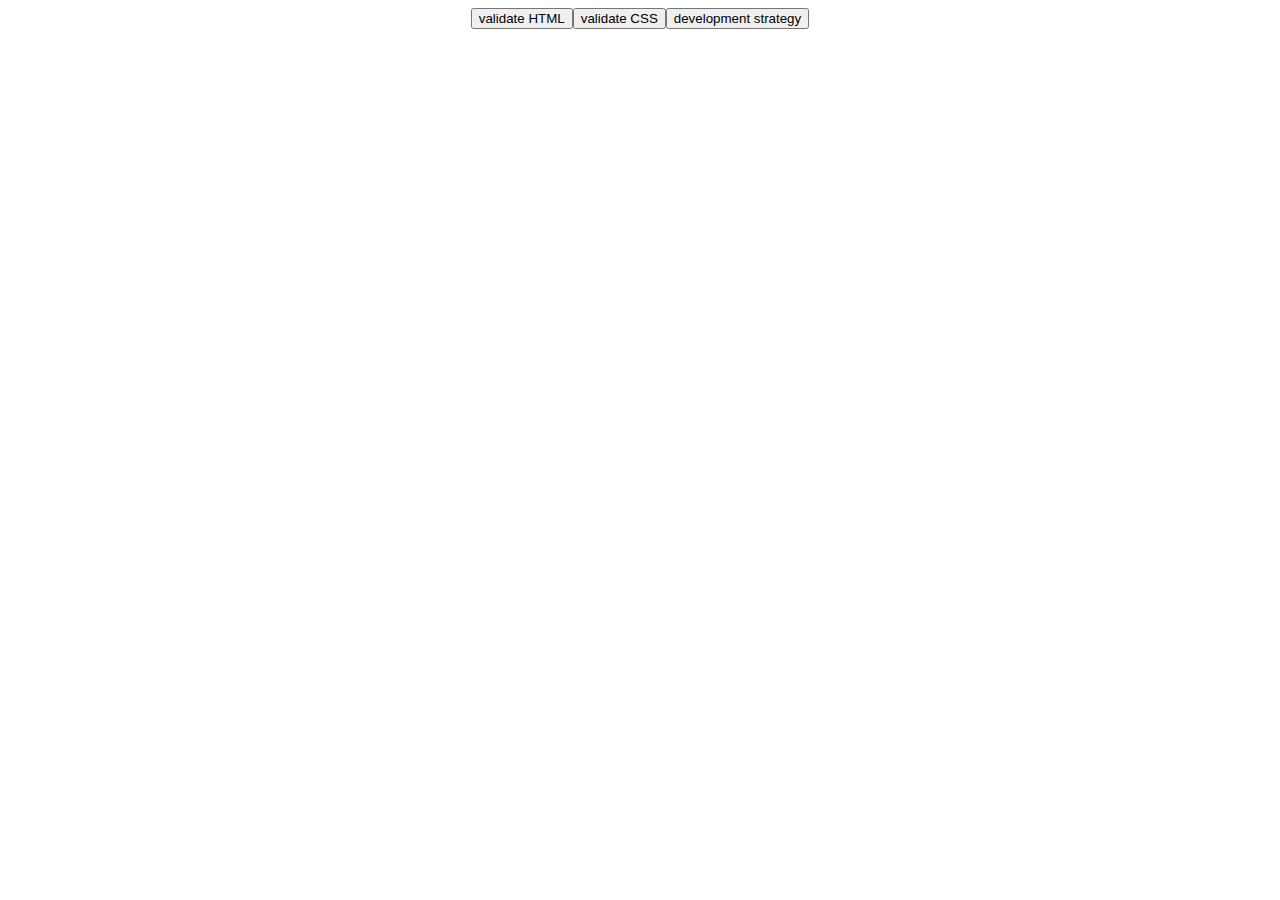
==== index.html @ 6223407c "Initial commit" ====
<!DOCTYPE html>
<html>

<head>
  <title></title>
  <meta charset="utf-8">

  <!-- Leave this here!  It renders the review buttons  -->
  <script src='./evaluation/init.js'></script>
</head>

<body>
</body>

</html>
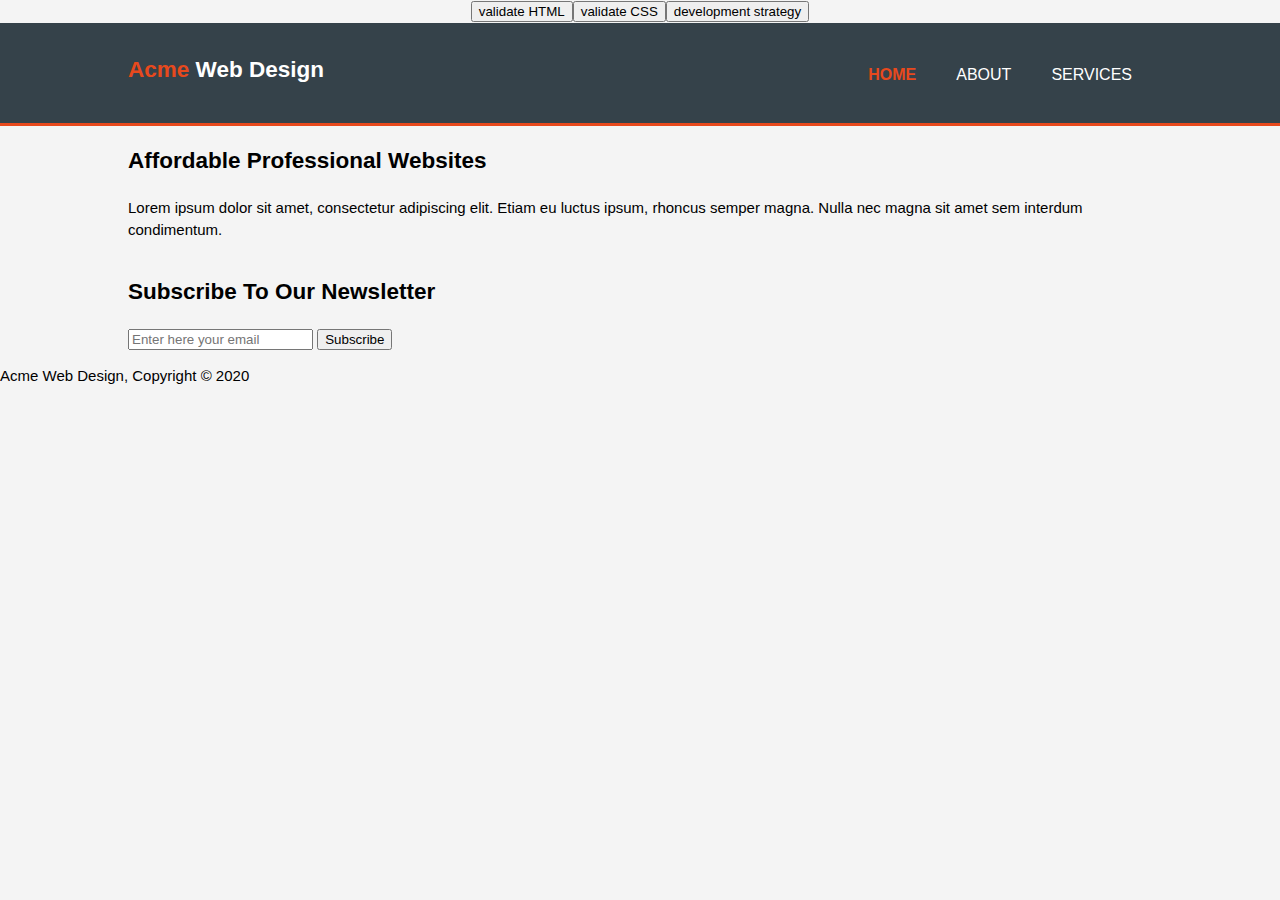
==== commit 305c1e01: "Merge pull request #2 from aleks2407/section-showcase" ====
--- a/index.html
+++ b/index.html
@@ -2,14 +2,55 @@
 <html>
 
 <head>
-  <title></title>
+  <title>Acme Web Design | Home</title>
   <meta charset="utf-8">
-
+  <meta name="viewport" content="width=device-width">
+  <meta name="description" content="Affortable and professional web design">
+  <meta name="keywords" content="web design, maintance">
+  <meta name="author" content="Alex Shalimova">
+  <link rel="stylesheet" href="./css/style.css">
   <!-- Leave this here!  It renders the review buttons  -->
   <script src='./evaluation/init.js'></script>
 </head>
 
 <body>
+   <header>
+     <div class="container">
+       <div id="branding">
+         <h2><span class="highlight">Acme</span> Web Design</h2>
+       </div>
+       <nav>
+        <ul>
+          <li class="current"><a href="index.html">Home</a></li>
+          <li><a href="about.html">About</a></li>
+          <li><a href="services.html">Services</a></li>
+        </ul> 
+       </nav>
+     </div>
+   </header>
+   
+   <section id="showcase">
+     <div class="container">
+       <h2>Affordable Professional Websites</h2>
+       <p>Lorem ipsum dolor sit amet, consectetur adipiscing elit. Etiam eu luctus ipsum, rhoncus semper magna. Nulla nec magna sit amet sem interdum condimentum.</p>
+     </div>
+    </section>
+   
+   <section id="newsletter">
+     <div class="container">
+        <h2>Subscribe To Our Newsletter</h2>
+        <form>
+          <input type="email" placeholder="Enter here your email">
+          <button type="submit" class="button_1">Subscribe</button>
+        </form>
+     </div>
+   </section>
+  
+  
+   <footer>
+     <p>Acme Web Design, Copyright &copy; 2020</p>
+   </footer>
+
 </body>
 
 </html>
--- a/css/style.css
+++ b/css/style.css
@@ -0,0 +1,63 @@
+body {
+    font: 15px/1.5 Arial, Helvetica, sans-serif;
+    padding: 0;
+    margin: 0;
+    background-color: #f4f4f4;
+}
+
+/* Global */
+.container {
+    width: 80%;
+    margin: auto;
+    overflow: hidden;
+}
+
+ul {
+    padding: 0;
+    margin: 0;
+}
+
+/* Header */
+header {
+    background-color: #35424a;
+    color: #ffffff;
+    padding-top: 30px;
+    min-height: 70px;
+    border-bottom: #e8491d 3px solid;
+}
+
+header a {
+    color: #ffffff;
+    text-decoration: none;
+    text-transform: uppercase;
+    font-size: 16px;
+}
+
+header li {
+    float: left;
+    display: inline;
+    padding: 0 20px 0 20px;
+}
+
+header #branding {
+    float: left;
+}
+
+header #branding h2 {
+    margin: 0;
+}
+
+header nav {
+    float: right;
+    margin-top: 10px;
+}
+
+header .highlight, header .current a {
+    color: #e8491d;
+    font-weight: bold;
+}
+
+header a:hover {
+    color: #cccccc;
+    font-weight: bold;
+}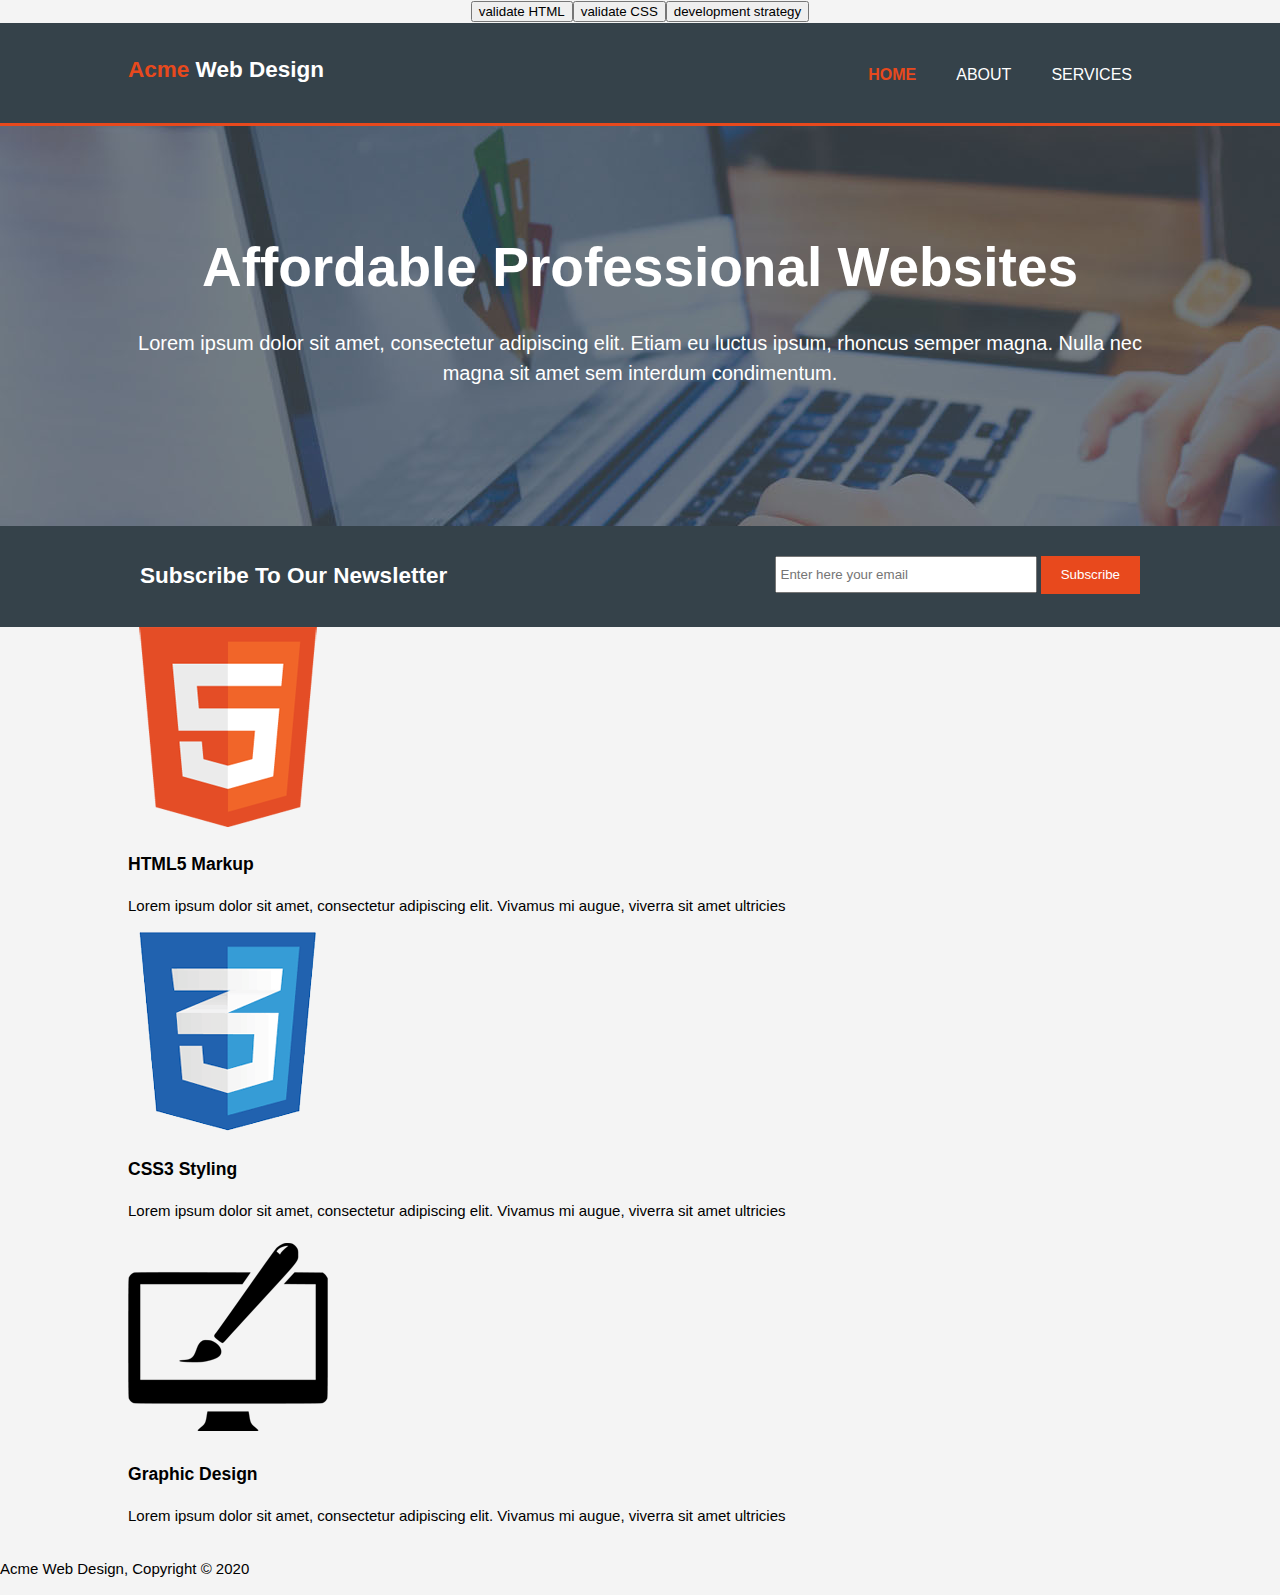
==== commit 22d4c6f7: "added section boxes/ style showcase&newletter" ====
--- a/index.html
+++ b/index.html
@@ -31,7 +31,7 @@
    
    <section id="showcase">
      <div class="container">
-       <h2>Affordable Professional Websites</h2>
+       <h1>Affordable Professional Websites</h1>
        <p>Lorem ipsum dolor sit amet, consectetur adipiscing elit. Etiam eu luctus ipsum, rhoncus semper magna. Nulla nec magna sit amet sem interdum condimentum.</p>
      </div>
     </section>
@@ -45,6 +45,26 @@
         </form>
      </div>
    </section>
+
+   <section id="boxes">
+     <div class="container">
+      <div class="box">
+        <img src="images/logo_html.png">
+        <h3>HTML5 Markup</h3>
+        <p>Lorem ipsum dolor sit amet, consectetur adipiscing elit. Vivamus mi augue, viverra sit amet ultricies</p>
+      </div>
+      <div class="box">
+        <img src="images/logo_css.png">
+        <h3>CSS3 Styling</h3>
+        <p>Lorem ipsum dolor sit amet, consectetur adipiscing elit. Vivamus mi augue, viverra sit amet ultricies</p>
+      </div>
+      <div class="box">
+        <img src="images/logo_brush.png">
+        <h3>Graphic Design</h3>
+        <p>Lorem ipsum dolor sit amet, consectetur adipiscing elit. Vivamus mi augue, viverra sit amet ultricies</p>
+      </div>
+     </div>
+   </section>
   
   
    <footer>
--- a/css/style.css
+++ b/css/style.css
@@ -15,6 +15,15 @@
 ul {
     padding: 0;
     margin: 0;
+}
+
+.button_1 {
+    height: 38px;
+    background: #e8491d;
+    border: none;
+    padding-left: 20px;
+    padding-right: 20px;
+    color: #ffffff;
 }
 
 /* Header */
@@ -60,4 +69,44 @@
 header a:hover {
     color: #cccccc;
     font-weight: bold;
-}+}
+
+/* Showcase */
+#showcase {
+    min-height: 400px;
+    background: url('../images/showcase.jpg') no-repeat 0 -400px;
+    text-align: center;
+    color: #ffffff;
+}
+
+#showcase h1 {
+    margin-top: 100px;
+    font-size: 55px;
+    margin-bottom: 10px;
+}
+
+#showcase p {
+    font-size: 20px;
+}
+
+#newsletter {
+    padding: 15px;
+    color: #ffffff;
+    background: #35424a;
+}
+
+#newsletter h2 {
+    float: left;
+}
+
+#newsletter form {
+    float: right;
+    margin-top: 15px;
+}
+
+#newsletter input[type='email'] {
+    padding: 4px;
+    height: 25px;
+    width: 250px;
+}
+
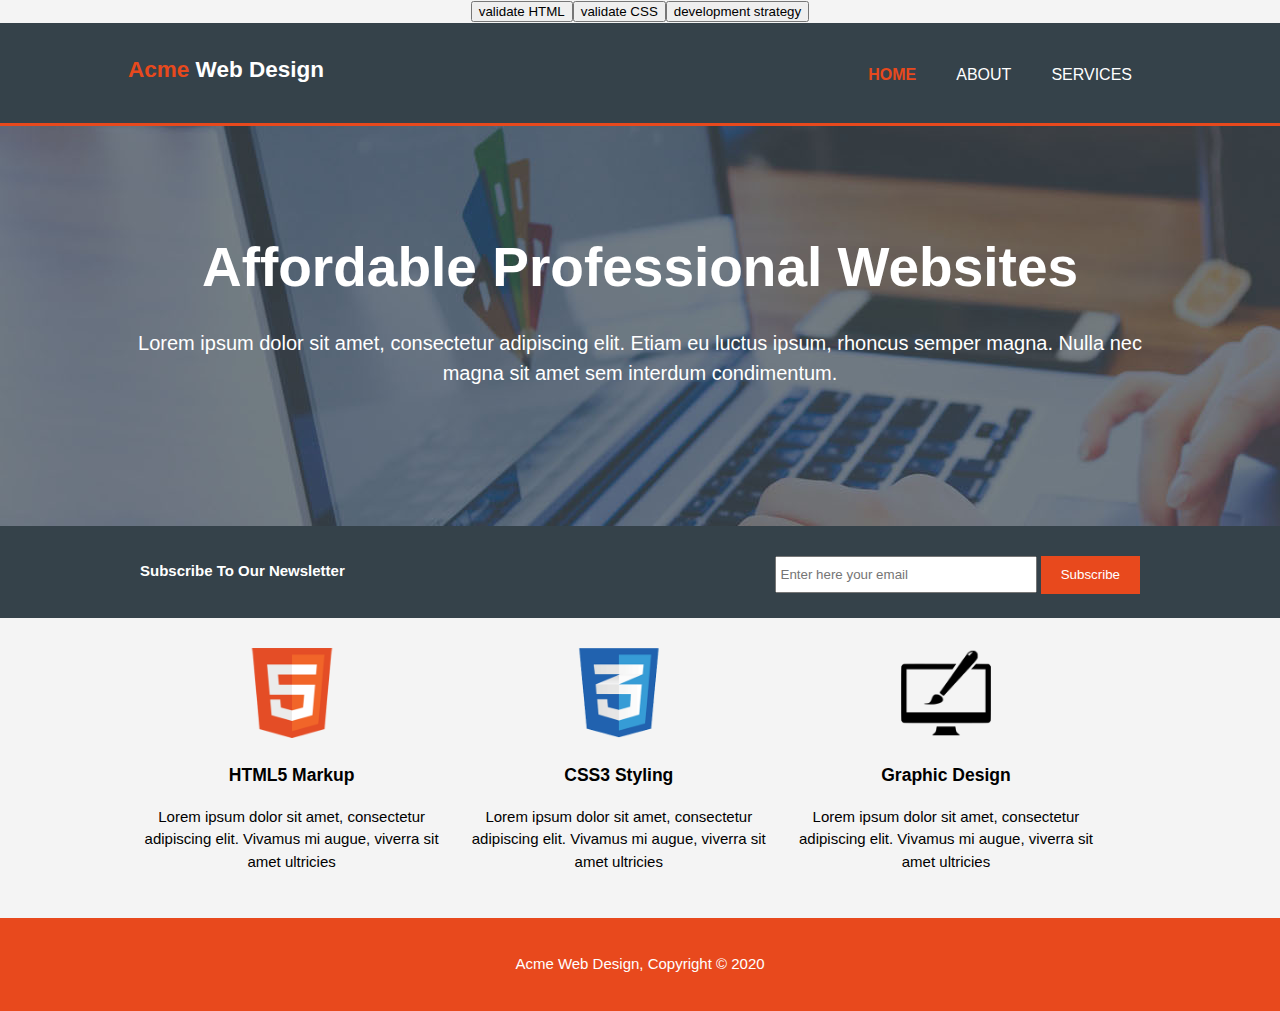
==== commit 1b2deec7: "correcting warnings html checker" ====
--- a/index.html
+++ b/index.html
@@ -1,5 +1,5 @@
 <!DOCTYPE html>
-<html>
+<html lang="en">
 
 <head>
   <title>Acme Web Design | Home</title>
@@ -38,7 +38,7 @@
    
    <section id="newsletter">
      <div class="container">
-        <h2>Subscribe To Our Newsletter</h2>
+        <h4>Subscribe To Our Newsletter</h4>
         <form>
           <input type="email" placeholder="Enter here your email">
           <button type="submit" class="button_1">Subscribe</button>
--- a/css/style.css
+++ b/css/style.css
@@ -26,6 +26,14 @@
     color: #ffffff;
 }
 
+.dark {
+    padding: 15px;
+    background: #35424a;
+    color: #ffffff;
+    margin-top: 10px;
+    margin-bottom: 10px;
+}
+
 /* Header */
 header {
     background-color: #35424a;
@@ -89,13 +97,14 @@
     font-size: 20px;
 }
 
+/* Newsletter */
 #newsletter {
     padding: 15px;
     color: #ffffff;
     background: #35424a;
 }
 
-#newsletter h2 {
+#newsletter h4 {
     float: left;
 }
 
@@ -110,3 +119,88 @@
     width: 250px;
 }
 
+/* Boxes*/
+#boxes {
+    margin-top: 20px;
+}
+
+#boxes .box{
+    float: left;
+    width: 30%;
+    padding: 10px;
+    text-align: center;
+}
+
+#boxes .box img {
+    width: 90px;
+}
+
+/* Sidebar */
+aside#sidebar{
+   float: right;
+   width: 30%;
+   margin-top: 10px; 
+}
+
+aside#sidebar .quote input, aside#sidebar .quote textarea {
+    width: 90%;
+    padding: 5px;
+}
+
+/* Main-col */
+article#main-col {
+    float: left;
+    width: 65%;
+}
+
+/* Services */
+ul#services li {
+    list-style: none;
+    padding: 20px;
+    border: #cccccc;
+    margin-bottom: 5px;
+    background: #e6e6e6;
+}
+
+/* Footer */
+footer {
+    padding: 20px;
+    margin-top: 20px;
+    color: #ffffff;
+    background-color: #e8491d;
+    text-align: center;
+}
+
+/* Media Queries */
+@media(max-width: 768px) {
+    header #branding,
+    header nav,
+    header nav li,
+    #newsletter h2,
+    #newsletter form,
+    #boxes .box,
+    article#main-col,
+    aside#sidebar {
+        float: none;
+        text-align: center;
+        width: 100%;
+    }
+
+    header {
+        padding-bottom: 20px;
+    }
+
+    #showcase h1 {
+        margin-top: 40px;
+    }
+
+    #newsletter button, .quote button {
+        display: block;
+        width: 100%;
+    }
+
+    #newsletter form input[type="email"], .quote input, .quote textarea {
+        width: 100%;
+        margin-bottom: 5px;
+    }
+}
